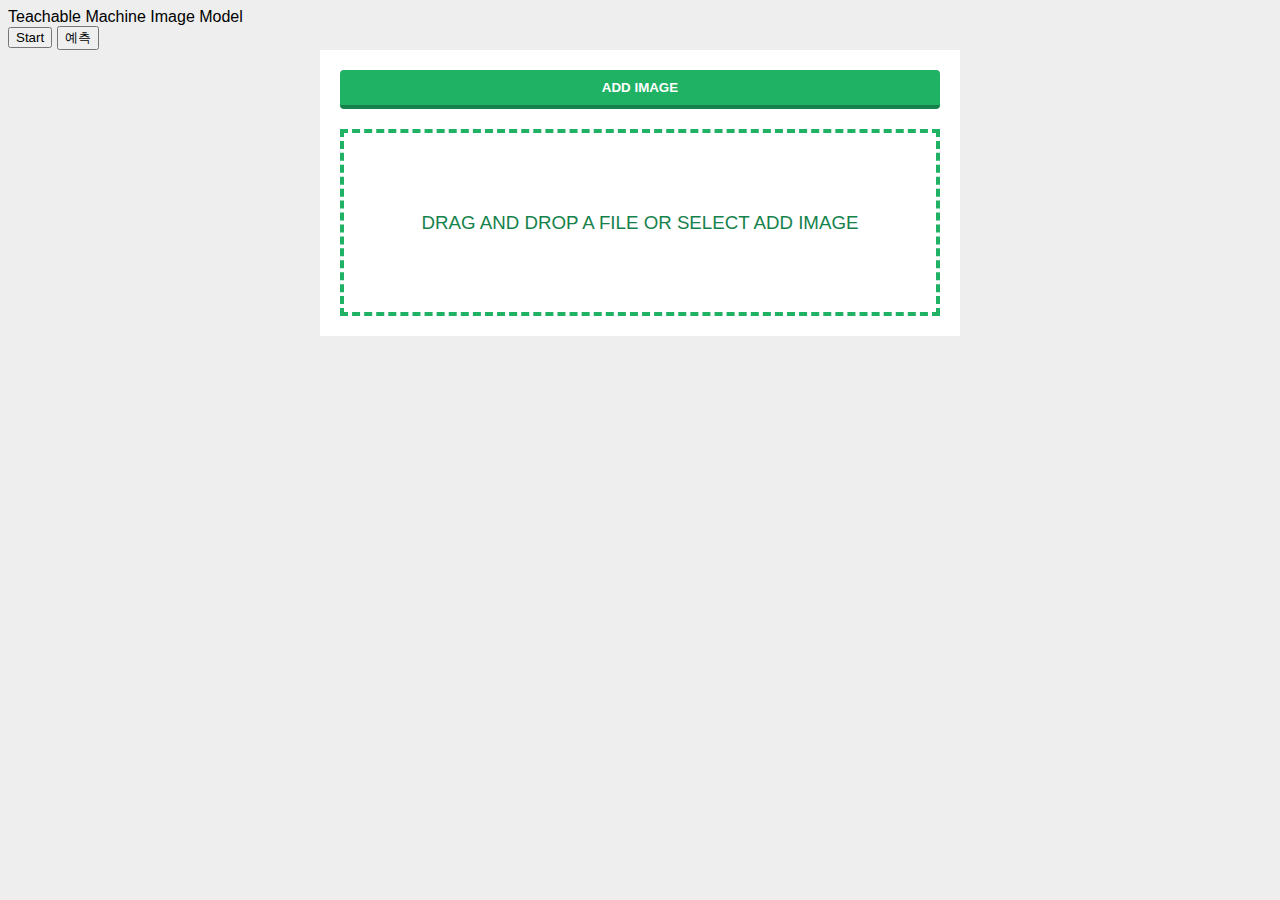
==== index.html @ 2e813570 "Add files via upload" ====
<!DOCTYPE html>
<html>

<head>
    <link rel="stylesheet" href="style.css">
</head>

<body>
    <div>Teachable Machine Image Model</div>
    <button type="button" onclick="init()">Start</button>
    <button type="button" onclick="predict()">예측</button>
    <script class="jsbin" src="https://ajax.googleapis.com/ajax/libs/jquery/1/jquery.min.js"></script>
    <div class="file-upload">
        <button class="file-upload-btn" type="button" onclick="$('.file-upload-input').trigger( 'click' )">Add Image</button>

        <div class="image-upload-wrap">
            <input class="file-upload-input" type='file' onchange="readURL(this);" accept="image/*" />
            <div class="drag-text">
                <h3>Drag and drop a file or select add Image</h3>
            </div>
        </div>
        <div class="file-upload-content">
            <img class="file-upload-image" id="face-image"src="#" alt="your image" />
            <div class="image-title-wrap">
                <button type="button" onclick="removeUpload()" class="remove-image">Remove
                    <span class="image-title">Uploaded Image</span>
                </button>
            </div>
        </div>
    </div>
    <div id="webcam-container"></div>
    <div id="label-container"></div>
    <script src="https://cdn.jsdelivr.net/npm/@tensorflow/tfjs@1.3.1/dist/tf.min.js"></script>
    <script src="https://cdn.jsdelivr.net/npm/@teachablemachine/image@0.8/dist/teachablemachine-image.min.js"></script>
    <script>
        function readURL(input) {
            if (input.files && input.files[0]) {
                var reader = new FileReader();
                reader.onload = function(e) {
                    $('.image-upload-wrap').hide();
                    $('.file-upload-image').attr('src', e.target.result);
                    $('.file-upload-content').show();
                    $('.image-title').html(input.files[0].name);
                };
                reader.readAsDataURL(input.files[0]);
            } else {
                removeUpload();
            }
        }

        function removeUpload() {
            $('.file-upload-input').replaceWith($('.file-upload-input').clone());
            $('.file-upload-content').hide();
            $('.image-upload-wrap').show();
        }
        $('.image-upload-wrap').bind('dragover', function() {
            $('.image-upload-wrap').addClass('image-dropping');
        });
        $('.image-upload-wrap').bind('dragleave', function() {
            $('.image-upload-wrap').removeClass('image-dropping');
        });
    </script>
    <script type="text/javascript">
        // More API functions here:
        // https://github.com/googlecreativelab/teachablemachine-community/tree/master/libraries/image
        // the link to your model provided by Teachable Machine export panel
        const URL = "https://teachablemachine.withgoogle.com/models/75h2g9DV/";
        let model, webcam, labelContainer, maxPredictions;
        // Load the image model and setup the webcam
        async function init() {
            const modelURL = URL + "model.json";
            const metadataURL = URL + "metadata.json";
            // load the model and metadata
            // Refer to tmImage.loadFromFiles() in the API to support files from a file picker
            // or files from your local hard drive
            // Note: the pose library adds "tmImage" object to your window (window.tmImage)
            model = await tmImage.load(modelURL, metadataURL);
            maxPredictions = model.getTotalClasses();
           
            window.requestAnimationFrame(loop);
            
            labelContainer = document.getElementById("label-container");
            for (let i = 0; i < maxPredictions; i++) { // and class labels
                labelContainer.appendChild(document.createElement("div"));
            }
        }
        // run the webcam image through the image model
        async function predict() {
            // predict can take in an image, video or canvas html element
            var image=document.getElementById("face-image")
            const prediction = await model.predict(image,false);
            for (let i = 0; i < maxPredictions; i++) {
                const classPrediction =
                    prediction[i].className + ": " + prediction[i].probability.toFixed(2);
                labelContainer.childNodes[i].innerHTML = classPrediction;
            }
        }
    </script>

</body>
<!--
    Copyright (c) 2020 by Aaron Vanston (https://codepen.io/aaronvanston/pen/yNYOXR)

Permission is hereby granted, free of charge, to any person obtaining a copy of this software and associated documentation files (the "Software"), to deal in the Software without restriction, including without limitation the rights to use, copy, modify, merge, publish, distribute, sublicense, and/or sell copies of the Software, and to permit persons to whom the Software is furnished to do so, subject to the following conditions:

The above copyright notice and this permission notice shall be included in all copies or substantial portions of the Software.

THE SOFTWARE IS PROVIDED "AS IS", WITHOUT WARRANTY OF ANY KIND, EXPRESS OR IMPLIED, INCLUDING BUT NOT LIMITED TO THE WARRANTIES OF MERCHANTABILITY, FITNESS FOR A PARTICULAR PURPOSE AND NONINFRINGEMENT. IN NO EVENT SHALL THE AUTHORS OR COPYRIGHT HOLDERS BE LIABLE FOR ANY CLAIM, DAMAGES OR OTHER LIABILITY, WHETHER IN AN ACTION OF CONTRACT, TORT OR OTHERWISE, ARISING FROM, OUT OF OR IN CONNECTION WITH THE SOFTWARE OR THE USE OR OTHER DEALINGS IN THE SOFTWARE.


    -->

</html>
---- style.css ----
body {
  font-family: sans-serif;
  background-color: #eeeeee;
}

.file-upload {
  background-color: #ffffff;
  width: 600px;
  margin: 0 auto;
  padding: 20px;
}

.file-upload-btn {
  width: 100%;
  margin: 0;
  color: #fff;
  background: #1FB264;
  border: none;
  padding: 10px;
  border-radius: 4px;
  border-bottom: 4px solid #15824B;
  transition: all .2s ease;
  outline: none;
  text-transform: uppercase;
  font-weight: 700;
}

.file-upload-btn:hover {
  background: #1AA059;
  color: #ffffff;
  transition: all .2s ease;
  cursor: pointer;
}

.file-upload-btn:active {
  border: 0;
  transition: all .2s ease;
}

.file-upload-content {
  display: none;
  text-align: center;
}

.file-upload-input {
  position: absolute;
  margin: 0;
  padding: 0;
  width: 100%;
  height: 100%;
  outline: none;
  opacity: 0;
  cursor: pointer;
}

.image-upload-wrap {
  margin-top: 20px;
  border: 4px dashed #1FB264;
  position: relative;
}

.image-dropping,
.image-upload-wrap:hover {
  background-color: #1FB264;
  border: 4px dashed #ffffff;
}

.image-title-wrap {
  padding: 0 15px 15px 15px;
  color: #222;
}

.drag-text {
  text-align: center;
}

.drag-text h3 {
  font-weight: 100;
  text-transform: uppercase;
  color: #15824B;
  padding: 60px 0;
}

.file-upload-image {
  max-height: 200px;
  max-width: 200px;
  margin: auto;
  padding: 20px;
}

.remove-image {
  width: 200px;
  margin: 0;
  color: #fff;
  background: #cd4535;
  border: none;
  padding: 10px;
  border-radius: 4px;
  border-bottom: 4px solid #b02818;
  transition: all .2s ease;
  outline: none;
  text-transform: uppercase;
  font-weight: 700;
}

.remove-image:hover {
  background: #c13b2a;
  color: #ffffff;
  transition: all .2s ease;
  cursor: pointer;
}

.remove-image:active {
  border: 0;
  transition: all .2s ease;
}
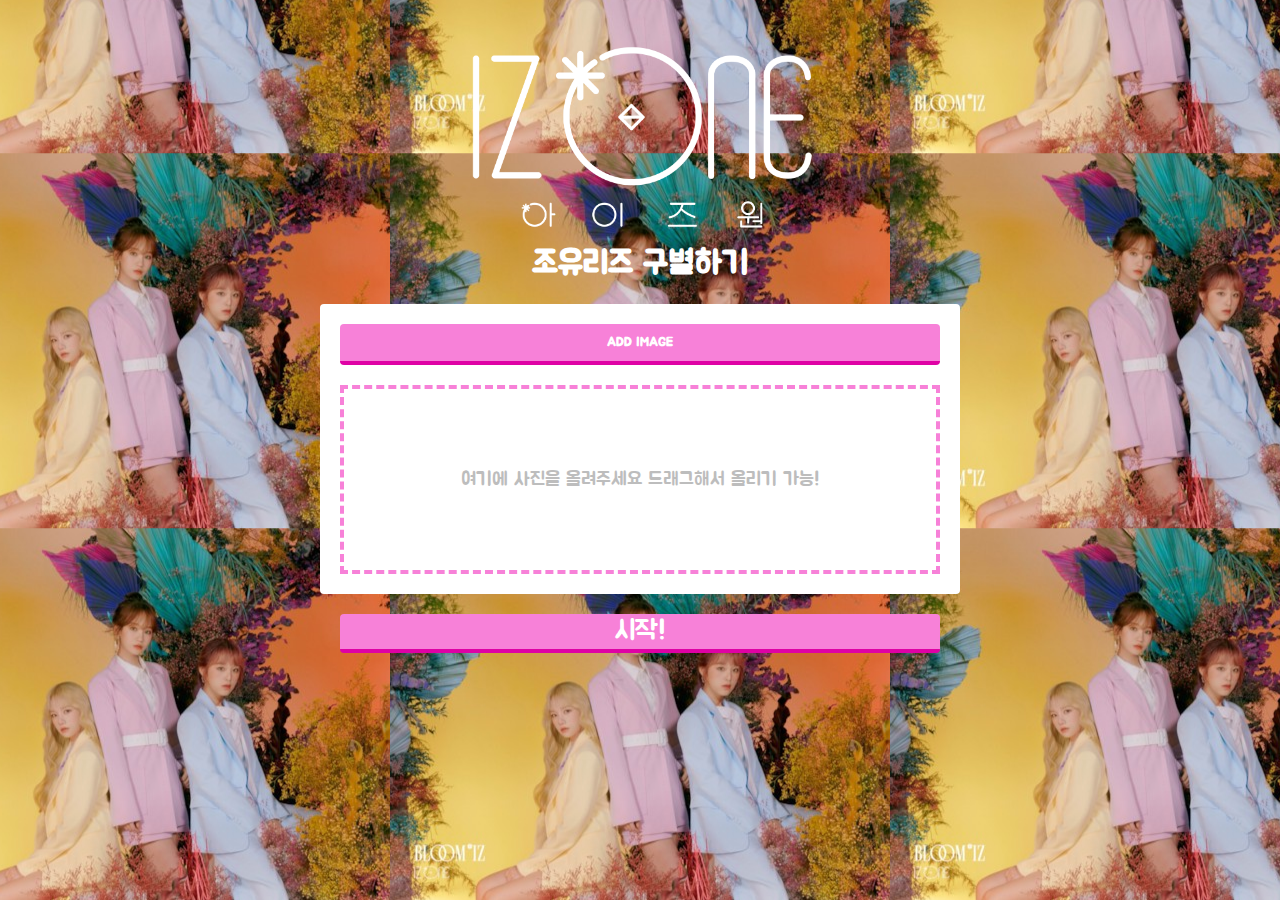
==== commit a6f3e6e7: "Add files via upload" ====
--- a/index.html
+++ b/index.html
@@ -3,33 +3,12 @@
 
 <head>
     <link rel="stylesheet" href="style.css">
+    <link href="https://fonts.googleapis.com/css?family=Jua&display=swap&subset=korean" rel="stylesheet">
+
 </head>
 
-<body>
-    <div>Teachable Machine Image Model</div>
-    <button type="button" onclick="init()">Start</button>
-    <button type="button" onclick="predict()">예측</button>
+<body onload="init()">
     <script class="jsbin" src="https://ajax.googleapis.com/ajax/libs/jquery/1/jquery.min.js"></script>
-    <div class="file-upload">
-        <button class="file-upload-btn" type="button" onclick="$('.file-upload-input').trigger( 'click' )">Add Image</button>
-
-        <div class="image-upload-wrap">
-            <input class="file-upload-input" type='file' onchange="readURL(this);" accept="image/*" />
-            <div class="drag-text">
-                <h3>Drag and drop a file or select add Image</h3>
-            </div>
-        </div>
-        <div class="file-upload-content">
-            <img class="file-upload-image" id="face-image"src="#" alt="your image" />
-            <div class="image-title-wrap">
-                <button type="button" onclick="removeUpload()" class="remove-image">Remove
-                    <span class="image-title">Uploaded Image</span>
-                </button>
-            </div>
-        </div>
-    </div>
-    <div id="webcam-container"></div>
-    <div id="label-container"></div>
     <script src="https://cdn.jsdelivr.net/npm/@tensorflow/tfjs@1.3.1/dist/tf.min.js"></script>
     <script src="https://cdn.jsdelivr.net/npm/@teachablemachine/image@0.8/dist/teachablemachine-image.min.js"></script>
     <script>
@@ -40,7 +19,7 @@
                     $('.image-upload-wrap').hide();
                     $('.file-upload-image').attr('src', e.target.result);
                     $('.file-upload-content').show();
-                    $('.image-title').html(input.files[0].name);
+                    //$('.image-title').html(input.files[0].name);
                 };
                 reader.readAsDataURL(input.files[0]);
             } else {
@@ -48,10 +27,17 @@
             }
         }
 
-        function removeUpload() {
+        function removeUpload() { // REMOVE 버튼 시 작동
             $('.file-upload-input').replaceWith($('.file-upload-input').clone());
             $('.file-upload-content').hide();
             $('.image-upload-wrap').show();
+            $('.file-upload-image').attr("src","#");
+
+            labelContainer = document.getElementById("label-container");
+            info = document.getElementById('information');
+            labelContainer.style.display="none";
+            info.style.display="none";
+
         }
         $('.image-upload-wrap').bind('dragover', function() {
             $('.image-upload-wrap').addClass('image-dropping');
@@ -76,26 +62,215 @@
             // Note: the pose library adds "tmImage" object to your window (window.tmImage)
             model = await tmImage.load(modelURL, metadataURL);
             maxPredictions = model.getTotalClasses();
-           
-            window.requestAnimationFrame(loop);
-            
+
             labelContainer = document.getElementById("label-container");
             for (let i = 0; i < maxPredictions; i++) { // and class labels
                 labelContainer.appendChild(document.createElement("div"));
-            }
+                labelContainer.appendChild(document.createElement("div"));
+            }
+            labelContainer.childNodes[1].appendChild(document.createElement("div"));
+            labelContainer.childNodes[3].appendChild(document.createElement("div"));
+            labelContainer.childNodes[5].appendChild(document.createElement("div"));
+
+            labelContainer.childNodes[1].classList.add("grp_back");
+            labelContainer.childNodes[3].classList.add("grp_back");
+            labelContainer.childNodes[5].classList.add("grp_back");
+
         }
         // run the webcam image through the image model
         async function predict() {
             // predict can take in an image, video or canvas html element
-            var image=document.getElementById("face-image")
-            const prediction = await model.predict(image,false);
-            for (let i = 0; i < maxPredictions; i++) {
+            try {
+                var image=document.getElementById("face-image");
+                var prediction = await model.predict(image,false);
+            } catch (e) {
+                labelContainer.style.display="none";
+                alert('사진을 넣어 주세요');
+                return;
+            }
+        //    const prediction = await model.predict(image,false);
+            labelContainer.style.display="block";
+            var j=0;
+            for (let i = 0; i <  maxPredictions;i++) {
                 const classPrediction =
-                    prediction[i].className + ": " + prediction[i].probability.toFixed(2);
-                labelContainer.childNodes[i].innerHTML = classPrediction;
-            }
-        }
+                    prediction[i].className;
+                    labelContainer.childNodes[j].innerHTML = classPrediction;
+                    j=j+2;
+
+            }
+            var kim=(prediction[0].probability.toFixed(2))*100;
+            var jo=(prediction[1].probability.toFixed(2))*100;
+            var choi=(prediction[2].probability.toFixed(2))*100;
+
+            kim = kim.toFixed(1);
+            jo = jo.toFixed(1);
+            choi = choi.toFixed(1);
+
+            izone1(kim,jo,choi); // 검사했을때 나오는 문구 함수
+
+            info = document.getElementById('information');
+            info.style.display="block";
+
+            izone2(kim,jo,choi); // 퍼센트 게이지 함수
+
+
+        }
+
+        function izone1(kim,jo,choi){ // 검사했을때 나오는 문구
+            this.kim=kim;
+            this.jo=jo;
+            this.choi=choi;
+
+            var izone_k=document.getElementsByClassName("izone-kim")[0];
+            var izone_j=document.getElementsByClassName("izone-jo")[0];
+            var izone_c=document.getElementsByClassName("izone-choi")[0];
+
+            if(kim>jo){
+                if(kim>choi){ //김채원
+                    izone_k.style.display="block";
+                    izone_j.style.display="none";
+                    izone_c.style.display="none";
+                }
+                else if(kim<choi){ // 촤예나
+                    izone_k.style.display="none";
+                    izone_j.style.display="none";
+                    izone_c.style.display="block";
+
+                }
+                else{ // 김채원 == 최예나
+                    izone_k.style.display="block";
+                    izone_j.style.display="none";
+                    izone_c.style.display="block";
+                }
+            }
+            else if(kim<jo){
+                if(jo>choi){ // 조유리
+                    izone_k.style.display="none";
+                    izone_j.style.display="block";
+                    izone_c.style.display="none";
+                }
+                else if(jo<choi){ // 최예나
+                    izone_k.style.display="none";
+                    izone_j.style.display="none";
+                    izone_c.style.display="block";
+                }
+                else{ // 조유리 == 최예나
+                    izone_k.style.display="none";
+                    izone_j.style.display="block";
+                    izone_c.style.display="block";
+                }
+
+            }
+            else{
+                if(kim>choi){ // 김채원 == 조유리
+                    izone_k.style.display="block";
+                    izone_j.style.display="block";
+                    izone_c.style.display="none";
+                }
+                else if(kim<choi){ // 최예나
+                    izone_k.style.display="none";
+                    izone_j.style.display="none";
+                    izone_c.style.display="block";
+                }
+                else{ // 김채원 == 조유리 == 최예나
+                    izone_k.style.display="block";
+                    izone_j.style.display="block";
+                    izone_c.style.display="block";
+                }
+
+            }
+
+        }
+        function izone2(kim,jo,choi){ // 퍼센트 게이지 함수
+            // labelContainer.appendChild(document.createElement("div"));
+
+            var izone_k = labelContainer.childNodes[1].childNodes[0];
+            var izone_j = labelContainer.childNodes[3].childNodes[0];
+            var izone_c = labelContainer.childNodes[5].childNodes[0];
+
+            izone_k.style.textAlign="center";
+            izone_j.style.textAlign="center";
+            izone_c.style.textAlign="center";
+
+            izone_k.innerHTML=kim+"%";
+            izone_j.innerHTML=jo+"%";
+            izone_c.innerHTML=choi+"%";
+
+            kim=(100-kim)+"%";
+            jo=(100-jo)+"%";
+            choi=(100-choi)+"%";
+
+            izone_k.style.backgroundColor="#cee5d5";  // 고유색
+            izone_j.style.backgroundColor="#f3aa51";
+            izone_c.style.backgroundColor="#fcf695";
+
+            izone_k.style.marginRight=kim;
+            izone_j.style.marginRight=jo;
+            izone_c.style.marginRight=choi;
+
+            izone_k.style.marginBottom="10px";
+            izone_j.style.marginBottom="10px";
+            izone_c.style.marginBottom="10px";
+
+            izone_k.style.borderRadius="4px";
+            izone_j.style.borderRadius="4px";
+            izone_c.style.borderRadius="4px";
+
+        }
+
     </script>
+    <div id="main" class="tracking-in-expand-fwd-bottom">
+        <div class="mainlogo">
+            <img src="izone.png" alt="" id="logo">
+            <h1 id="logotext">조유리즈 구별하기</h1>
+        </div>
+    <!--    <button type="button" onclick="init()">Start</button> -->
+
+
+        <div class="file-upload">
+            <button class="file-upload-btn" type="button" onclick="$('.file-upload-input').trigger( 'click' )">Add Image</button>
+
+            <div class="image-upload-wrap">
+                <input class="file-upload-input" type='file' onchange="readURL(this);" accept="image/*" />
+                <div class="drag-text">
+                    <h3>여기에 사진을 올려주세요 드래그해서 올리기 가능!</h3>
+                </div>
+            </div>
+            <div class="file-upload-content">
+                <img class="file-upload-image" id="face-image"src="#" alt="your image" />
+                <div class="image-title-wrap">
+                    <button type="button" onclick="removeUpload()" class="remove-image">REMOVE
+                    <!--    <span class="image-title">Uploaded Image</span> -->
+                    </button>
+                </div>
+            </div>
+        </div>
+        <div class="abc">
+            <button id="button" type="button" onclick="predict()">시작!</button>
+        </div>
+        <div id="label-container"></div>
+    </div>
+
+<div id="information">
+    <div class="izone-kim">
+        <p>김채원</p>
+        <div class="info-image">
+            <img src="1kim.jpg" alt="">
+        </div>
+    </div>
+    <div class="izone-jo">
+        <p>조유리</p>
+        <div class="info-image">
+            <img src="2jo.jpg" alt="">
+        </div>
+    </div>
+    <div class="izone-choi">
+        <p>최예나</p>
+        <div class="info-image">
+            <img src="3choi.jpg" alt="">
+        </div>
+    </div>
+</div>
 
 </body>
 <!--
@@ -110,4 +285,4 @@
 
     -->
 
-</html>+</html>
--- a/style.css
+++ b/style.css
@@ -1,24 +1,40 @@
 body {
-  font-family: sans-serif;
-  background-color: #eeeeee;
-}
+  font-family: 'Jua', sans-serif;
+  background-image: url("bg_joyuris.jpg");
+
+  background-position: center;
+
+  background-color: #640339;
+}
+.focus-in-contract{animation:focus-in-contract 3s cubic-bezier(.25,.46,.45,.94) both}
+@keyframes focus-in-contract{0%{letter-spacing:1em;filter:blur(12px);opacity:0}100%{filter:blur(0);opacity:1}}
+.tracking-in-expand-fwd-bottom{animation:tracking-in-expand-fwd-bottom 1.5s cubic-bezier(.215,.61,.355,1.000) both}
+@keyframes tracking-in-expand-fwd-bottom{0%{letter-spacing:-.5em;transform:translateZ(-700px) translateY(500px);opacity:0}40%{opacity:.6}100%{transform:translateZ(0) translateY(0);opacity:1}}
+/* ----------------------------------------------
+ * Generated by Animista on 2020-3-10 23:4:16
+ * Licensed under FreeBSD License.
+ * See http://animista.net/license for more info.
+ * w: http://animista.net, t: @cssanimista
+ * ---------------------------------------------- */
 
 .file-upload {
   background-color: #ffffff;
   width: 600px;
   margin: 0 auto;
   padding: 20px;
+  border-radius: 4px;
 }
 
 .file-upload-btn {
+  font-family: 'Jua', sans-serif;
   width: 100%;
   margin: 0;
   color: #fff;
-  background: #1FB264;
+  background: #F781D8;
   border: none;
   padding: 10px;
   border-radius: 4px;
-  border-bottom: 4px solid #15824B;
+  border-bottom: 4px solid #DF01A5;
   transition: all .2s ease;
   outline: none;
   text-transform: uppercase;
@@ -26,7 +42,7 @@
 }
 
 .file-upload-btn:hover {
-  background: #1AA059;
+  background: #FF00BF;
   color: #ffffff;
   transition: all .2s ease;
   cursor: pointer;
@@ -55,13 +71,13 @@
 
 .image-upload-wrap {
   margin-top: 20px;
-  border: 4px dashed #1FB264;
+  border: 4px dashed #F781D8;
   position: relative;
 }
 
 .image-dropping,
 .image-upload-wrap:hover {
-  background-color: #1FB264;
+  background-color: #F781D8;
   border: 4px dashed #ffffff;
 }
 
@@ -77,7 +93,7 @@
 .drag-text h3 {
   font-weight: 100;
   text-transform: uppercase;
-  color: #15824B;
+  color: #BDBDBD;
   padding: 60px 0;
 }
 
@@ -113,4 +129,112 @@
 .remove-image:active {
   border: 0;
   transition: all .2s ease;
-}+}
+
+
+.mainlogo{
+    text-align: center;
+}
+.izone-kim{
+    display:none;
+    top:0;
+    left:0;
+    width: 100%;
+    height: 100%;
+
+}
+.izone-jo{
+    display:none;
+    top:0;
+    left:0;
+    width: 100%;
+    height: 100%;
+}
+.izone-choi{
+    display:none;
+    top:0;
+    left:0;
+    width: 100%;
+    height: 100%;
+}
+.abc{
+    width: 600px;
+    margin: 0 auto;
+    padding-top: 20px;
+    padding-bottom: 20px;
+
+}
+
+.grp_back{
+    background-color: #eee;
+}
+
+.info-image{
+    text-align: center;
+    width:250px;
+    height: 333.5px;
+}
+
+.info-image img{
+    top:0;
+    left:0;
+    width: 100%;
+    height: 100%;
+}
+
+#information{
+    display:none;
+    width: 600px;
+    height: 400px;
+    background-color: white;
+    border-radius: 4px;
+    margin: 20px auto;
+    padding: 20px;
+}
+
+#label-container{
+    display:none;
+    background-color: #ffffff;
+    color:black;
+    width: 600px;
+    margin: 0 auto;
+    padding: 20px;
+    font-size: 15pt;
+    border-radius: 4px;
+
+}
+#bg_img{
+    z-index: -10;
+
+}
+#main{
+
+
+}
+#logo{
+    width: 365.15625px;
+    height: 258.125px;
+    margin-bottom: -50px;
+}
+#logotext{
+    color: white;
+}
+#button{
+    font-family: 'Jua', sans-serif;
+    width: 100%;
+    font-size: 20pt;
+    border-radius: 4px;
+    transition: all .2s ease;
+    color: #fff;
+    background: #F781D8;
+    border: none;
+    border-bottom: 4px solid #DF01A5;
+}
+#button:hover{
+    transition: all .2s ease;
+    background: #FF00BF;
+}
+#button:active{
+    border: 0;
+    transition: all .2s ease;
+}
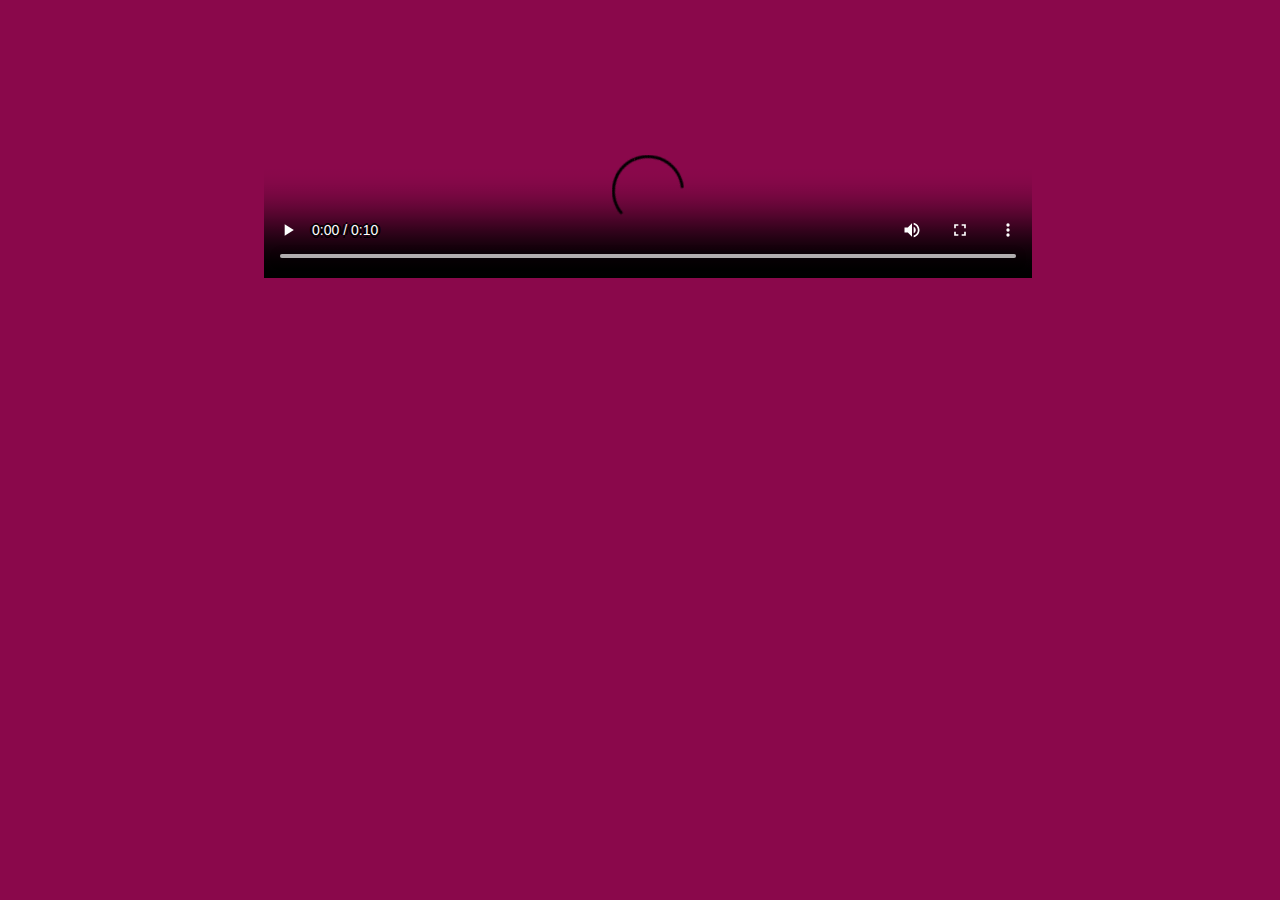
==== commit b4c5e749: "Update and rename intro_ver2.html to index.html" ====
--- a/index.html
+++ b/index.html
@@ -1,288 +1,164 @@
-<!DOCTYPE html>
-<html>
-
-<head>
-    <link rel="stylesheet" href="style.css">
-    <link href="https://fonts.googleapis.com/css?family=Jua&display=swap&subset=korean" rel="stylesheet">
-
-</head>
-
-<body onload="init()">
-    <script class="jsbin" src="https://ajax.googleapis.com/ajax/libs/jquery/1/jquery.min.js"></script>
-    <script src="https://cdn.jsdelivr.net/npm/@tensorflow/tfjs@1.3.1/dist/tf.min.js"></script>
-    <script src="https://cdn.jsdelivr.net/npm/@teachablemachine/image@0.8/dist/teachablemachine-image.min.js"></script>
-    <script>
-        function readURL(input) {
-            if (input.files && input.files[0]) {
-                var reader = new FileReader();
-                reader.onload = function(e) {
-                    $('.image-upload-wrap').hide();
-                    $('.file-upload-image').attr('src', e.target.result);
-                    $('.file-upload-content').show();
-                    //$('.image-title').html(input.files[0].name);
-                };
-                reader.readAsDataURL(input.files[0]);
-            } else {
-                removeUpload();
-            }
-        }
-
-        function removeUpload() { // REMOVE 버튼 시 작동
-            $('.file-upload-input').replaceWith($('.file-upload-input').clone());
-            $('.file-upload-content').hide();
-            $('.image-upload-wrap').show();
-            $('.file-upload-image').attr("src","#");
-
-            labelContainer = document.getElementById("label-container");
-            info = document.getElementById('information');
-            labelContainer.style.display="none";
-            info.style.display="none";
-
-        }
-        $('.image-upload-wrap').bind('dragover', function() {
-            $('.image-upload-wrap').addClass('image-dropping');
-        });
-        $('.image-upload-wrap').bind('dragleave', function() {
-            $('.image-upload-wrap').removeClass('image-dropping');
-        });
-    </script>
-    <script type="text/javascript">
-        // More API functions here:
-        // https://github.com/googlecreativelab/teachablemachine-community/tree/master/libraries/image
-        // the link to your model provided by Teachable Machine export panel
-        const URL = "https://teachablemachine.withgoogle.com/models/75h2g9DV/";
-        let model, webcam, labelContainer, maxPredictions;
-        // Load the image model and setup the webcam
-        async function init() {
-            const modelURL = URL + "model.json";
-            const metadataURL = URL + "metadata.json";
-            // load the model and metadata
-            // Refer to tmImage.loadFromFiles() in the API to support files from a file picker
-            // or files from your local hard drive
-            // Note: the pose library adds "tmImage" object to your window (window.tmImage)
-            model = await tmImage.load(modelURL, metadataURL);
-            maxPredictions = model.getTotalClasses();
-
-            labelContainer = document.getElementById("label-container");
-            for (let i = 0; i < maxPredictions; i++) { // and class labels
-                labelContainer.appendChild(document.createElement("div"));
-                labelContainer.appendChild(document.createElement("div"));
-            }
-            labelContainer.childNodes[1].appendChild(document.createElement("div"));
-            labelContainer.childNodes[3].appendChild(document.createElement("div"));
-            labelContainer.childNodes[5].appendChild(document.createElement("div"));
-
-            labelContainer.childNodes[1].classList.add("grp_back");
-            labelContainer.childNodes[3].classList.add("grp_back");
-            labelContainer.childNodes[5].classList.add("grp_back");
-
-        }
-        // run the webcam image through the image model
-        async function predict() {
-            // predict can take in an image, video or canvas html element
-            try {
-                var image=document.getElementById("face-image");
-                var prediction = await model.predict(image,false);
-            } catch (e) {
-                labelContainer.style.display="none";
-                alert('사진을 넣어 주세요');
-                return;
-            }
-        //    const prediction = await model.predict(image,false);
-            labelContainer.style.display="block";
-            var j=0;
-            for (let i = 0; i <  maxPredictions;i++) {
-                const classPrediction =
-                    prediction[i].className;
-                    labelContainer.childNodes[j].innerHTML = classPrediction;
-                    j=j+2;
-
-            }
-            var kim=(prediction[0].probability.toFixed(2))*100;
-            var jo=(prediction[1].probability.toFixed(2))*100;
-            var choi=(prediction[2].probability.toFixed(2))*100;
-
-            kim = kim.toFixed(1);
-            jo = jo.toFixed(1);
-            choi = choi.toFixed(1);
-
-            izone1(kim,jo,choi); // 검사했을때 나오는 문구 함수
-
-            info = document.getElementById('information');
-            info.style.display="block";
-
-            izone2(kim,jo,choi); // 퍼센트 게이지 함수
-
-
-        }
-
-        function izone1(kim,jo,choi){ // 검사했을때 나오는 문구
-            this.kim=kim;
-            this.jo=jo;
-            this.choi=choi;
-
-            var izone_k=document.getElementsByClassName("izone-kim")[0];
-            var izone_j=document.getElementsByClassName("izone-jo")[0];
-            var izone_c=document.getElementsByClassName("izone-choi")[0];
-
-            if(kim>jo){
-                if(kim>choi){ //김채원
-                    izone_k.style.display="block";
-                    izone_j.style.display="none";
-                    izone_c.style.display="none";
-                }
-                else if(kim<choi){ // 촤예나
-                    izone_k.style.display="none";
-                    izone_j.style.display="none";
-                    izone_c.style.display="block";
-
-                }
-                else{ // 김채원 == 최예나
-                    izone_k.style.display="block";
-                    izone_j.style.display="none";
-                    izone_c.style.display="block";
-                }
-            }
-            else if(kim<jo){
-                if(jo>choi){ // 조유리
-                    izone_k.style.display="none";
-                    izone_j.style.display="block";
-                    izone_c.style.display="none";
-                }
-                else if(jo<choi){ // 최예나
-                    izone_k.style.display="none";
-                    izone_j.style.display="none";
-                    izone_c.style.display="block";
-                }
-                else{ // 조유리 == 최예나
-                    izone_k.style.display="none";
-                    izone_j.style.display="block";
-                    izone_c.style.display="block";
-                }
-
-            }
-            else{
-                if(kim>choi){ // 김채원 == 조유리
-                    izone_k.style.display="block";
-                    izone_j.style.display="block";
-                    izone_c.style.display="none";
-                }
-                else if(kim<choi){ // 최예나
-                    izone_k.style.display="none";
-                    izone_j.style.display="none";
-                    izone_c.style.display="block";
-                }
-                else{ // 김채원 == 조유리 == 최예나
-                    izone_k.style.display="block";
-                    izone_j.style.display="block";
-                    izone_c.style.display="block";
-                }
-
-            }
-
-        }
-        function izone2(kim,jo,choi){ // 퍼센트 게이지 함수
-            // labelContainer.appendChild(document.createElement("div"));
-
-            var izone_k = labelContainer.childNodes[1].childNodes[0];
-            var izone_j = labelContainer.childNodes[3].childNodes[0];
-            var izone_c = labelContainer.childNodes[5].childNodes[0];
-
-            izone_k.style.textAlign="center";
-            izone_j.style.textAlign="center";
-            izone_c.style.textAlign="center";
-
-            izone_k.innerHTML=kim+"%";
-            izone_j.innerHTML=jo+"%";
-            izone_c.innerHTML=choi+"%";
-
-            kim=(100-kim)+"%";
-            jo=(100-jo)+"%";
-            choi=(100-choi)+"%";
-
-            izone_k.style.backgroundColor="#cee5d5";  // 고유색
-            izone_j.style.backgroundColor="#f3aa51";
-            izone_c.style.backgroundColor="#fcf695";
-
-            izone_k.style.marginRight=kim;
-            izone_j.style.marginRight=jo;
-            izone_c.style.marginRight=choi;
-
-            izone_k.style.marginBottom="10px";
-            izone_j.style.marginBottom="10px";
-            izone_c.style.marginBottom="10px";
-
-            izone_k.style.borderRadius="4px";
-            izone_j.style.borderRadius="4px";
-            izone_c.style.borderRadius="4px";
-
-        }
-
-    </script>
-    <div id="main" class="tracking-in-expand-fwd-bottom">
-        <div class="mainlogo">
-            <img src="izone.png" alt="" id="logo">
-            <h1 id="logotext">조유리즈 구별하기</h1>
-        </div>
-    <!--    <button type="button" onclick="init()">Start</button> -->
-
-
-        <div class="file-upload">
-            <button class="file-upload-btn" type="button" onclick="$('.file-upload-input').trigger( 'click' )">Add Image</button>
-
-            <div class="image-upload-wrap">
-                <input class="file-upload-input" type='file' onchange="readURL(this);" accept="image/*" />
-                <div class="drag-text">
-                    <h3>여기에 사진을 올려주세요 드래그해서 올리기 가능!</h3>
-                </div>
-            </div>
-            <div class="file-upload-content">
-                <img class="file-upload-image" id="face-image"src="#" alt="your image" />
-                <div class="image-title-wrap">
-                    <button type="button" onclick="removeUpload()" class="remove-image">REMOVE
-                    <!--    <span class="image-title">Uploaded Image</span> -->
-                    </button>
-                </div>
-            </div>
-        </div>
-        <div class="abc">
-            <button id="button" type="button" onclick="predict()">시작!</button>
-        </div>
-        <div id="label-container"></div>
-    </div>
-
-<div id="information">
-    <div class="izone-kim">
-        <p>김채원</p>
-        <div class="info-image">
-            <img src="1kim.jpg" alt="">
-        </div>
-    </div>
-    <div class="izone-jo">
-        <p>조유리</p>
-        <div class="info-image">
-            <img src="2jo.jpg" alt="">
-        </div>
-    </div>
-    <div class="izone-choi">
-        <p>최예나</p>
-        <div class="info-image">
-            <img src="3choi.jpg" alt="">
-        </div>
-    </div>
-</div>
-
-</body>
-<!--
-    Copyright (c) 2020 by Aaron Vanston (https://codepen.io/aaronvanston/pen/yNYOXR)
-
-Permission is hereby granted, free of charge, to any person obtaining a copy of this software and associated documentation files (the "Software"), to deal in the Software without restriction, including without limitation the rights to use, copy, modify, merge, publish, distribute, sublicense, and/or sell copies of the Software, and to permit persons to whom the Software is furnished to do so, subject to the following conditions:
-
-The above copyright notice and this permission notice shall be included in all copies or substantial portions of the Software.
-
-THE SOFTWARE IS PROVIDED "AS IS", WITHOUT WARRANTY OF ANY KIND, EXPRESS OR IMPLIED, INCLUDING BUT NOT LIMITED TO THE WARRANTIES OF MERCHANTABILITY, FITNESS FOR A PARTICULAR PURPOSE AND NONINFRINGEMENT. IN NO EVENT SHALL THE AUTHORS OR COPYRIGHT HOLDERS BE LIABLE FOR ANY CLAIM, DAMAGES OR OTHER LIABILITY, WHETHER IN AN ACTION OF CONTRACT, TORT OR OTHERWISE, ARISING FROM, OUT OF OR IN CONNECTION WITH THE SOFTWARE OR THE USE OR OTHER DEALINGS IN THE SOFTWARE.
-
-
-    -->
-
-</html>
+<!DOCTYPE html>
+<html lang="en" dir="ltr">
+    <head>
+        <meta charset="utf-8">
+        <title></title>
+        <link href="https://fonts.googleapis.com/css?family=Jua&display=swap&subset=korean" rel="stylesheet">
+        <style media="screen">
+            body{
+                background-color: #8A084B;
+                color:white;
+                text-align: center;
+                text-shadow: -2.5px 0 black, 0 2.5px black, 2.5px 0 black, 0 -2.5px black;
+                width: 100%;
+                height: 100%;
+                font-family: 'Jua', sans-serif;
+                transition: 1s;
+                animation-name: bgcChange;
+                animation-duration: 10s;
+            }
+            @keyframes bgcChange {
+                0%{
+                    background-color: #000000;
+                }
+                45%{
+                    background-color: #000000;
+                }
+                100%{
+                    background-color: #8A084B;
+                }
+            }
+            h1{
+                font-size: 40pt;
+                padding-bottom: 5%;
+            }
+            .tracking-in-contract-bck{
+                animation:tracking-in-contract-bck 2s cubic-bezier(.215,.61,.355,1.000) both;
+                transition: 1s;
+            }
+            @keyframes tracking-in-contract-bck{
+                0%{
+                    letter-spacing:1em;
+                    transform:translateZ(400px);
+                    opacity:0
+                }
+                40%{
+                    opacity:.6
+                }
+                100%{
+                    transform:translateZ(0);
+                    opacity:1
+                }
+            }
+            /* ----------------------------------------------
+            * Generated by Animista on 2020-3-10 23:49:39
+            * Licensed under FreeBSD License.
+            * See http://animista.net/license for more info.
+            * w: http://animista.net, t: @cssanimista
+            * ---------------------------------------------- */
+
+            .link{
+                padding: 2.5%;
+                transition: 1s;
+            }
+            .link:hover{
+                font-size: 30pt;
+                text-decoration:none;
+            }
+            .link a:link{
+                text-decoration:none;
+                color:#ffffff;
+            }
+            .link a:visited{
+                text-decoration:none;
+                color:#ffffff;
+            }
+            .joyuris{
+
+            }
+
+            .next{
+
+            }
+            .back-img{
+                opacity: 0.6;
+            }
+            #body{
+
+
+            }
+            #bg_img{
+                position: relative;
+                display:none;
+                left: 0%;
+                top: -500px;
+                z-index: -1;
+                transition: 1s;
+            }
+            #intro{
+                text-align: center;
+                margin:10%;
+            }
+            #main{
+                display: none;
+                padding: 10%;
+                z-index: 1;
+            }
+        </style>
+    </head>
+    <body onload="intro()" id='body'>
+        <script src="//cdnjs.cloudflare.com/ajax/libs/jquery/3.2.1/jquery.min.js"></script>
+        <script type="text/javascript">
+            function intro() {
+                setTimeout(function() { // 인트로 재생후 메인화면 보이기
+                    var vid = document.getElementById('intro');
+                    var main = document.getElementById("main");
+                    var link = document.getElementsByClassName("link");
+                    var bg=document.getElementById('bg_img');
+                    vid.style.display="none";
+                    main.style.display="inline";
+                    bg.style.display="inline";
+                    main.classList.add("tracking-in-contract-bck");
+                    document.getElementById('body').style.backgroundColor="#8A084B";
+                }, 10000);
+            }
+            function hover_1(){ // hover 일때 배경이미지 바꾸기
+                $('.back-img').attr("src","bg_joyuris0.jpg");
+            }
+            function hover_2(){
+                $('.back-img').attr("src","lavieenrose.jpg");
+
+            }
+            function hover_3(){
+                $('.back-img').attr("src","violeta.jpg");
+
+            }
+            function out_hover(){
+                $('.back-img').attr("src","fiastar.jpg");
+            }
+
+        </script>
+
+        <div id="intro">
+            <video src="[VAP]intro.mp4" autoplay poster="posterimage.jpg" width="75%" height="75%" controls></video>
+        </div>
+
+        <div id="main">
+            <head>
+                <h1>내가 만든 페이지?</h1>
+            </head>
+            <div class="link" class="joyuris" onmouseover="hover_1()" onmouseout='out_hover()' >
+                <a href="joyuris.html"><h2>조유리즈 판별기</h2></a>
+            </div>
+            <div class="link" onmouseover="hover_2()" onmouseout='out_hover()'>
+                <h2>추가 예정?</h2>
+            </div>
+            <div class="link" onmouseover="hover_3()" onmouseout='out_hover()'>
+                <h2>추가 예정?</h2>
+            </div>
+        </div>
+        <div id="bg_img">
+            <img class="back-img" src="fiastar.jpg" alt="">
+        </div>
+    </body>
+</html>
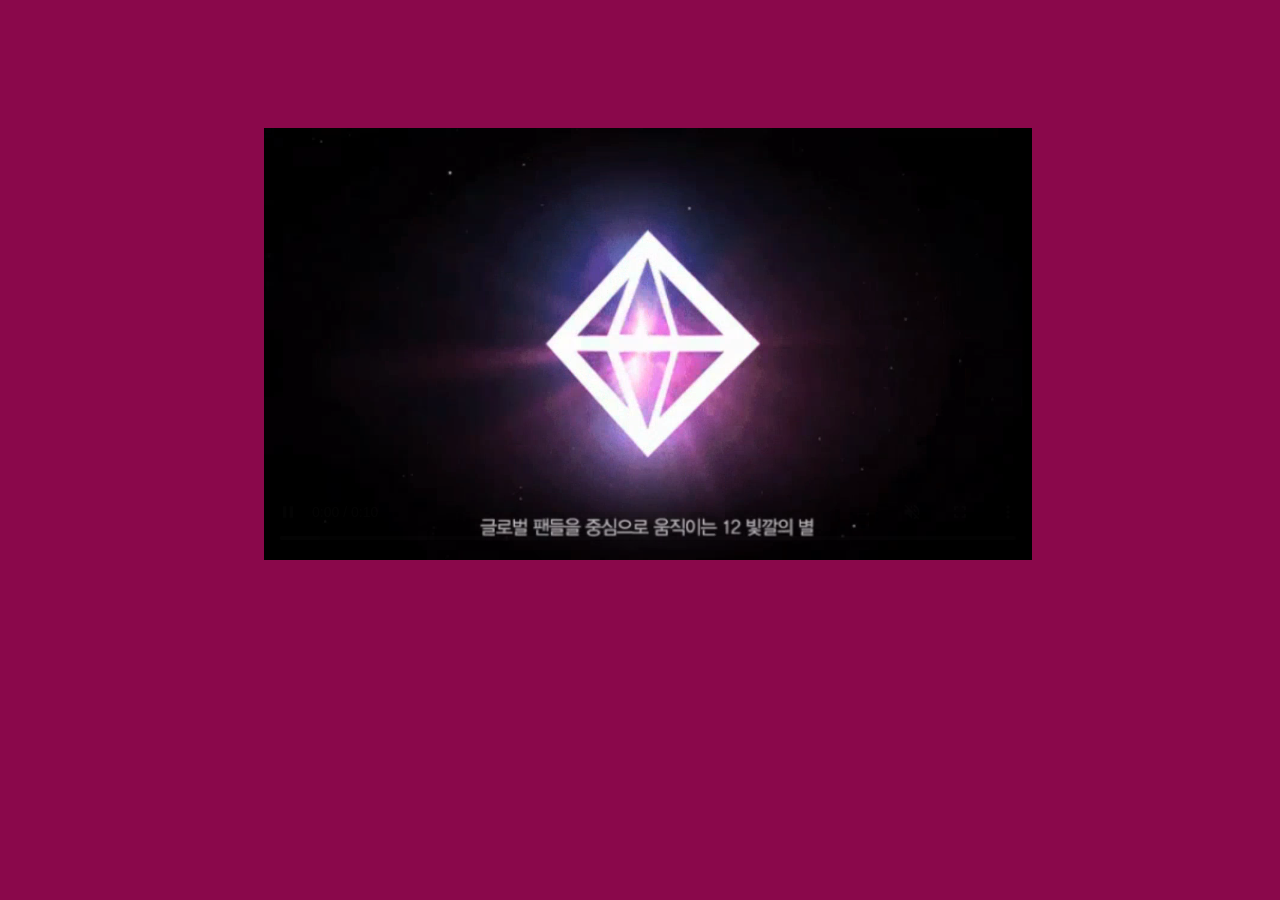
==== commit 0e31e2e0: "Update index.html" ====
--- a/index.html
+++ b/index.html
@@ -110,6 +110,7 @@
         <script src="//cdnjs.cloudflare.com/ajax/libs/jquery/3.2.1/jquery.min.js"></script>
         <script type="text/javascript">
             function intro() {
+                document.getElementById("intro").play();
                 setTimeout(function() { // 인트로 재생후 메인화면 보이기
                     var vid = document.getElementById('intro');
                     var main = document.getElementById("main");
@@ -140,7 +141,7 @@
         </script>
 
         <div id="intro">
-            <video src="[VAP]intro.mp4" autoplay poster="posterimage.jpg" width="75%" height="75%" controls></video>
+            <video src="[VAP]intro.mp4" autoplay poster="posterimage.jpg" width="75%" height="75%" controls muted="muted"></video>
         </div>
 
         <div id="main">
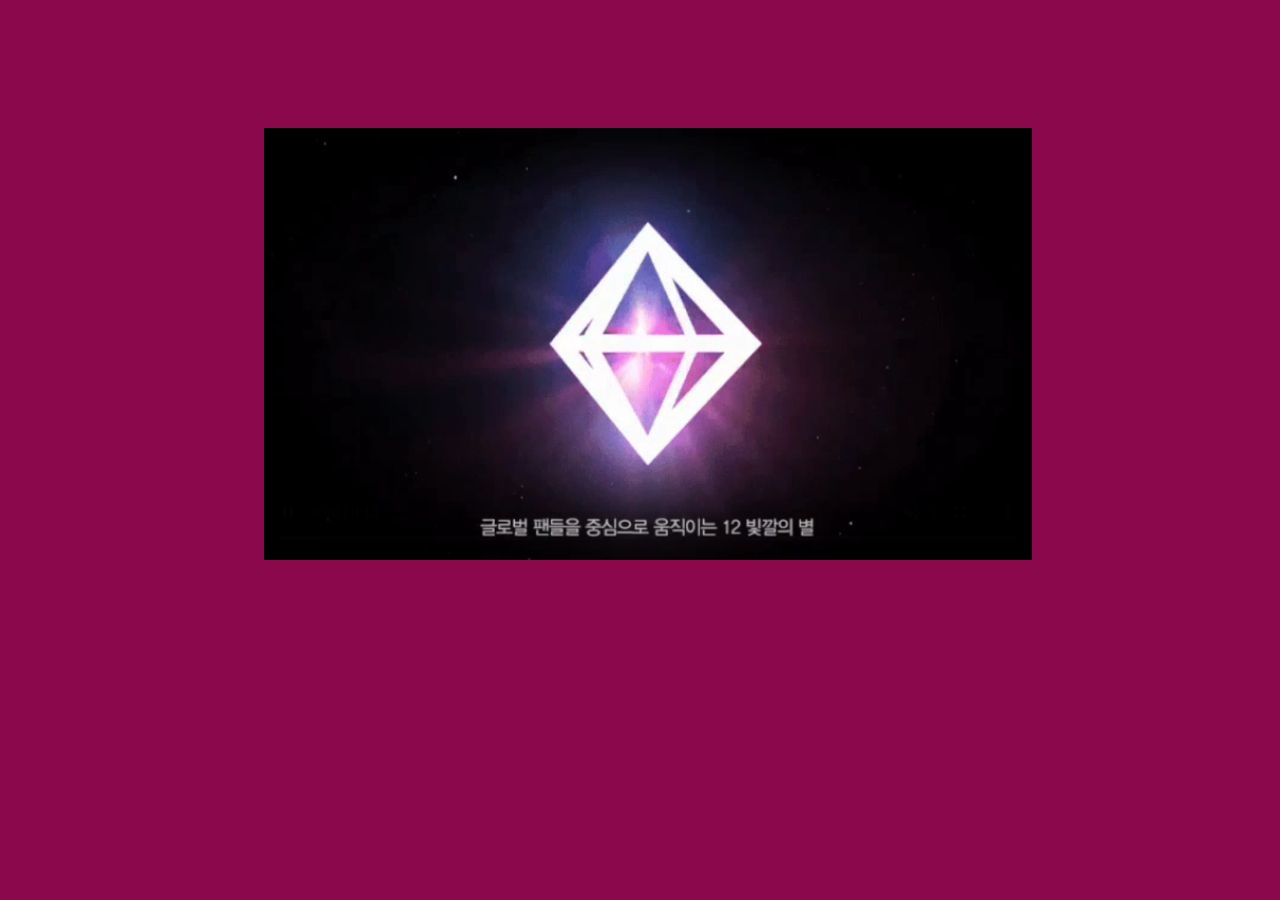
==== commit 09fb0e45: "Update index.html" ====
--- a/index.html
+++ b/index.html
@@ -110,7 +110,7 @@
         <script src="//cdnjs.cloudflare.com/ajax/libs/jquery/3.2.1/jquery.min.js"></script>
         <script type="text/javascript">
             function intro() {
-                document.getElementById("intro").play();
+               // document.getElementById("intro").play();
                 setTimeout(function() { // 인트로 재생후 메인화면 보이기
                     var vid = document.getElementById('intro');
                     var main = document.getElementById("main");
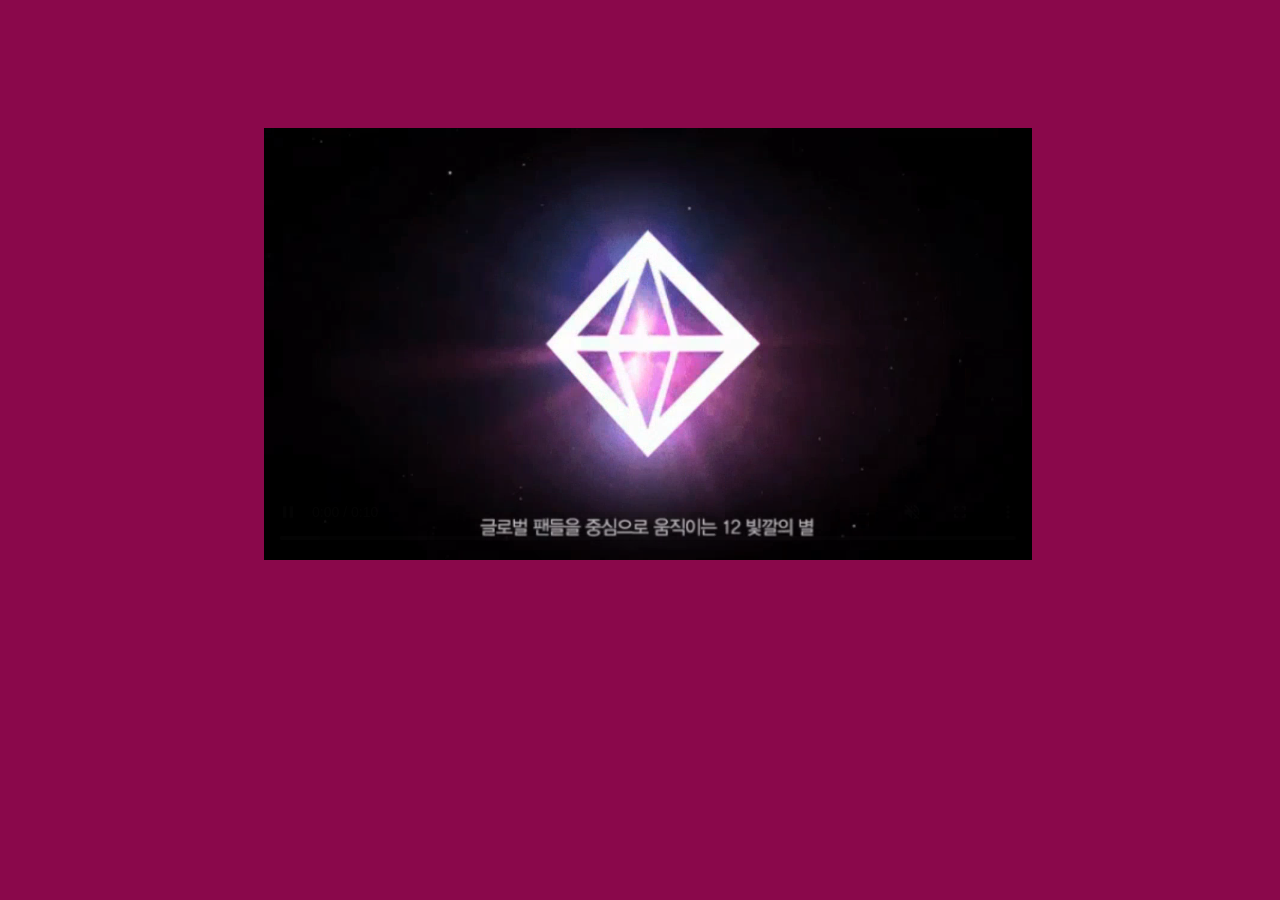
==== commit 3edd617d: "Add files via upload" ====
--- a/index.html
+++ b/index.html
@@ -110,7 +110,6 @@
         <script src="//cdnjs.cloudflare.com/ajax/libs/jquery/3.2.1/jquery.min.js"></script>
         <script type="text/javascript">
             function intro() {
-               // document.getElementById("intro").play();
                 setTimeout(function() { // 인트로 재생후 메인화면 보이기
                     var vid = document.getElementById('intro');
                     var main = document.getElementById("main");
